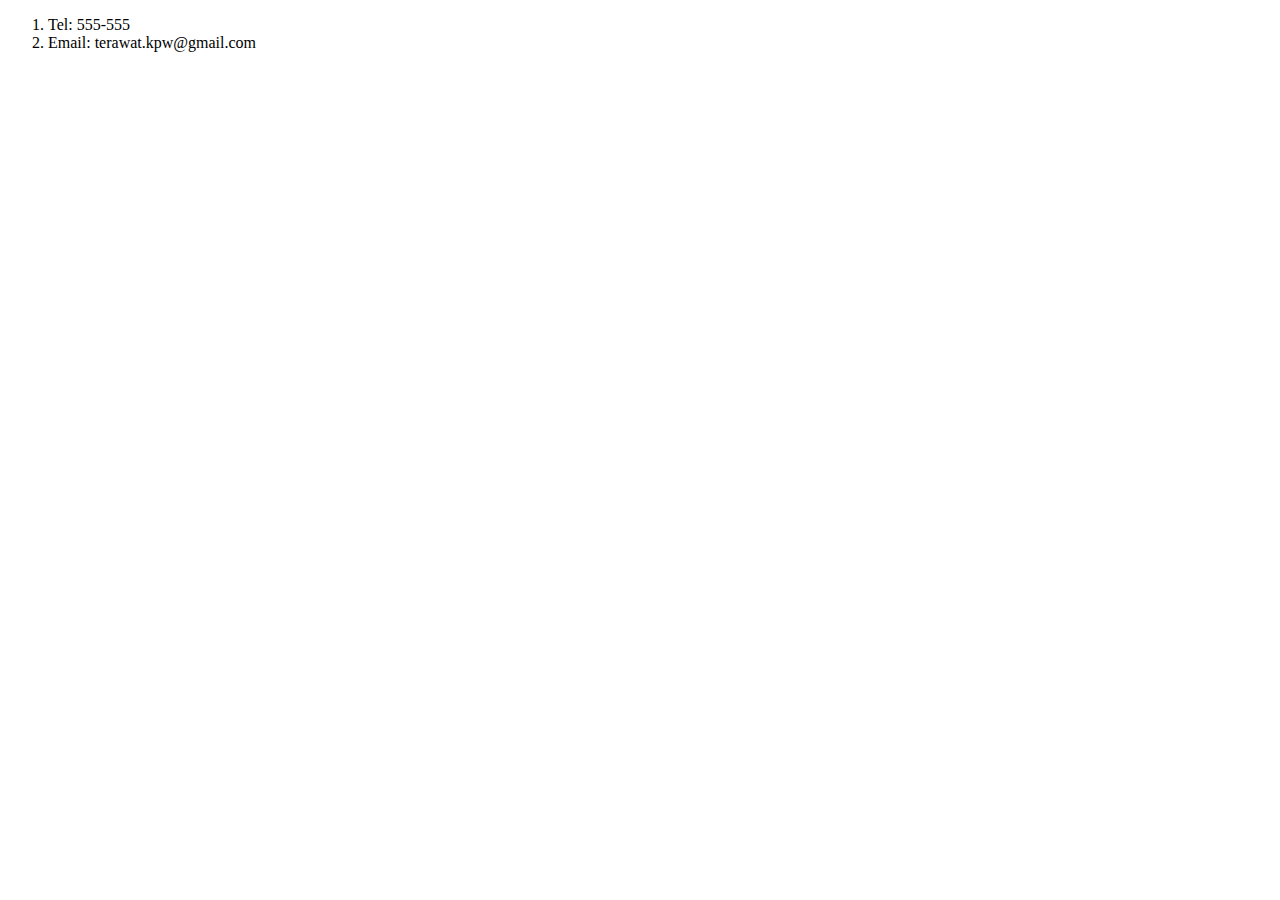
==== contact.html @ 9bca9955 "creat personal first page of learning coures" ====
<!DOCTYPE html>
<html lang="en">
<head>
    <meta charset="UTF-8">
    <meta name="viewport" content="width=device-width, initial-scale=1.0">
    <title>Document</title>
</head>
<body>
    <ol>
        <li>Tel: 555-555</li>
        <li>Email: terawat.kpw@gmail.com</li>
    </ol>
</body>
</html>
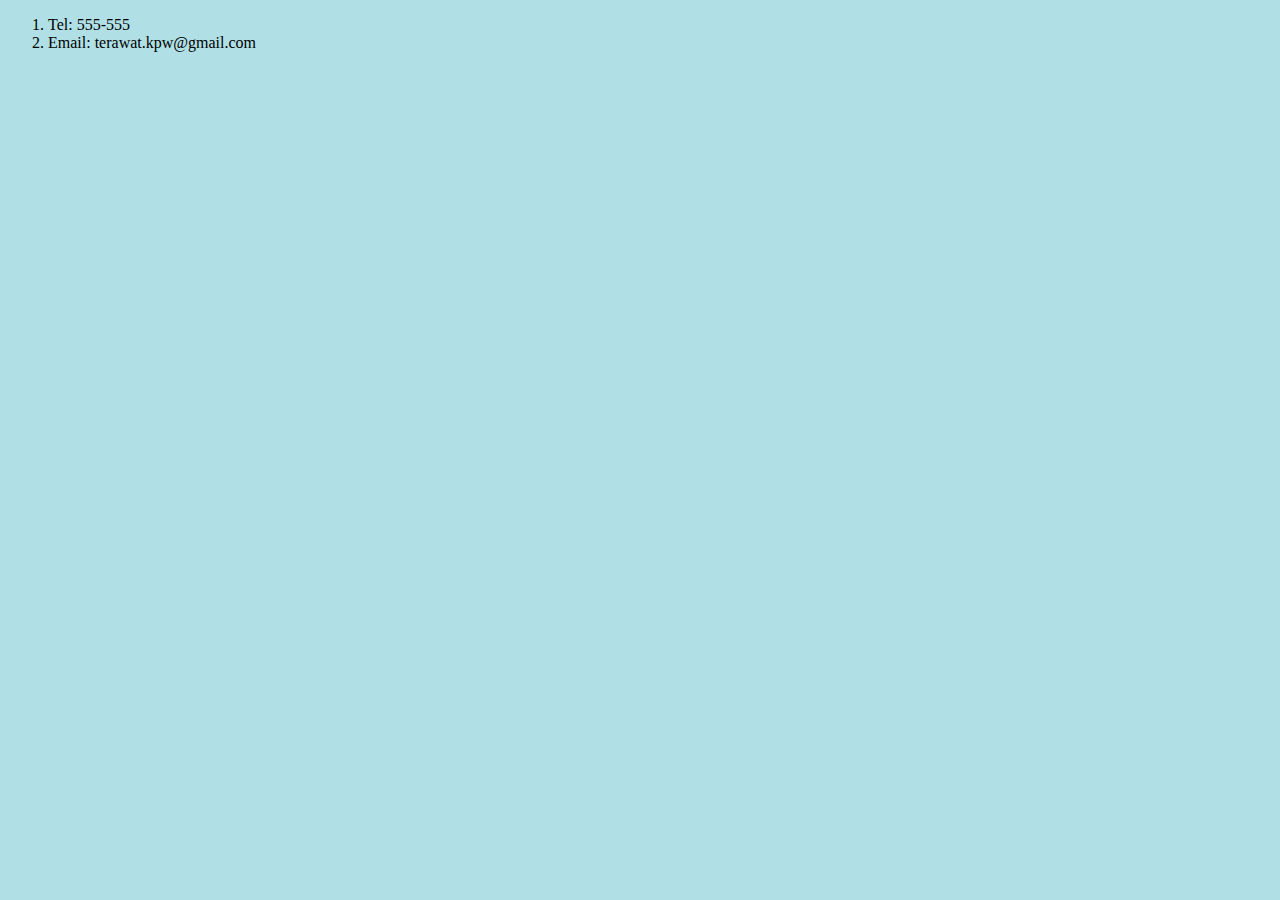
==== commit bf14b746: "homework1" ====
--- a/contact.html
+++ b/contact.html
@@ -4,6 +4,7 @@
     <meta charset="UTF-8">
     <meta name="viewport" content="width=device-width, initial-scale=1.0">
     <title>Document</title>
+    <link rel="stylesheet" href="./styles.css">
 </head>
 <body>
     <ol>
--- a/styles.css
+++ b/styles.css
@@ -0,0 +1,63 @@
+img {
+  border-radius: 50%;
+  width: 250px;
+  height: 250px;
+}
+
+hr {
+  /* background-color: white; */
+  border-style: dotted none none;
+  width: 30%;
+  /* height: 2px; */
+  border-color: gray;
+  border-width: 15px;
+}
+
+body {
+  background-color: powderblue;
+}
+
+h1 {
+  color: #42855b;
+}
+
+table {
+  border-collapse: collapse;
+  /* border: 2px solid rgb(140 140 140); */
+  font-family: sans-serif;
+  font-size: 0.8rem;
+  letter-spacing: 1px;
+}
+
+caption {
+  caption-side: bottom;
+  padding: 10px;
+  font-weight: bold;
+}
+
+thead,
+tfoot {
+  background-color: rgb(228 240 245);
+}
+
+th, td {
+  /* border: 1px solid rgb(160 160 160); */
+  padding: 8px 10px;
+  text-align: left;
+}
+
+/* td:last-of-type {
+  text-align: center;
+} */
+
+tbody > tr:nth-of-type(even) {
+  background-color: rgb(237 238 242);
+}
+
+tfoot th {
+  text-align: right;
+}
+
+tfoot td {
+  font-weight: bold;
+}